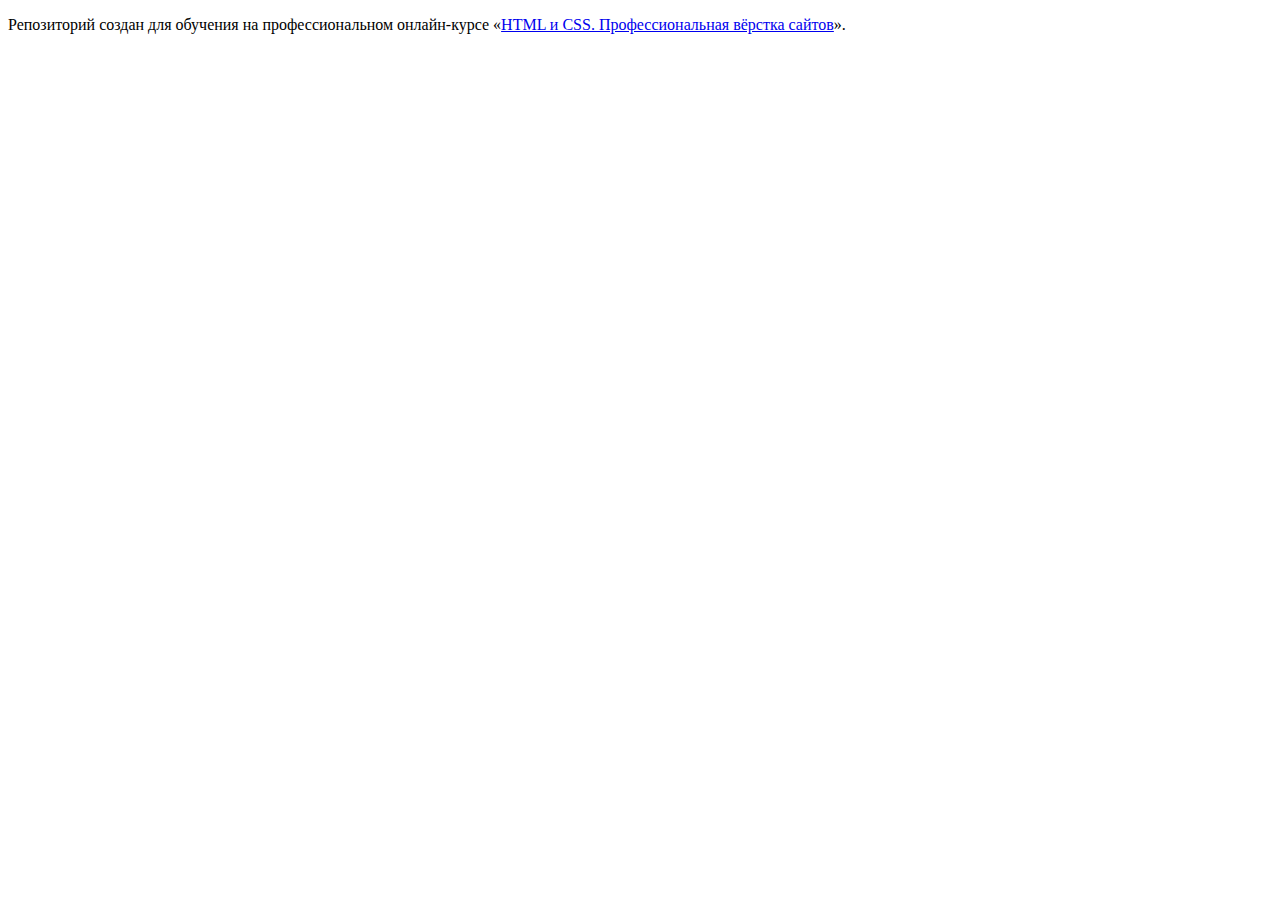
==== index.html @ 84343812 ":hatching_chick:" ====
<!DOCTYPE html>
<html lang="ru">
  <head>
    <meta charset="utf-8">
    <title>HTML Academy: Седона</title>
  </head>
  <body>

    <p>Репозиторий создан для обучения на профессиональном онлайн‑курсе «<a href="https://htmlacademy.ru/intensive/htmlcss">HTML и CSS. Профессиональная вёрстка сайтов</a>».</p>

  </body>
</html>
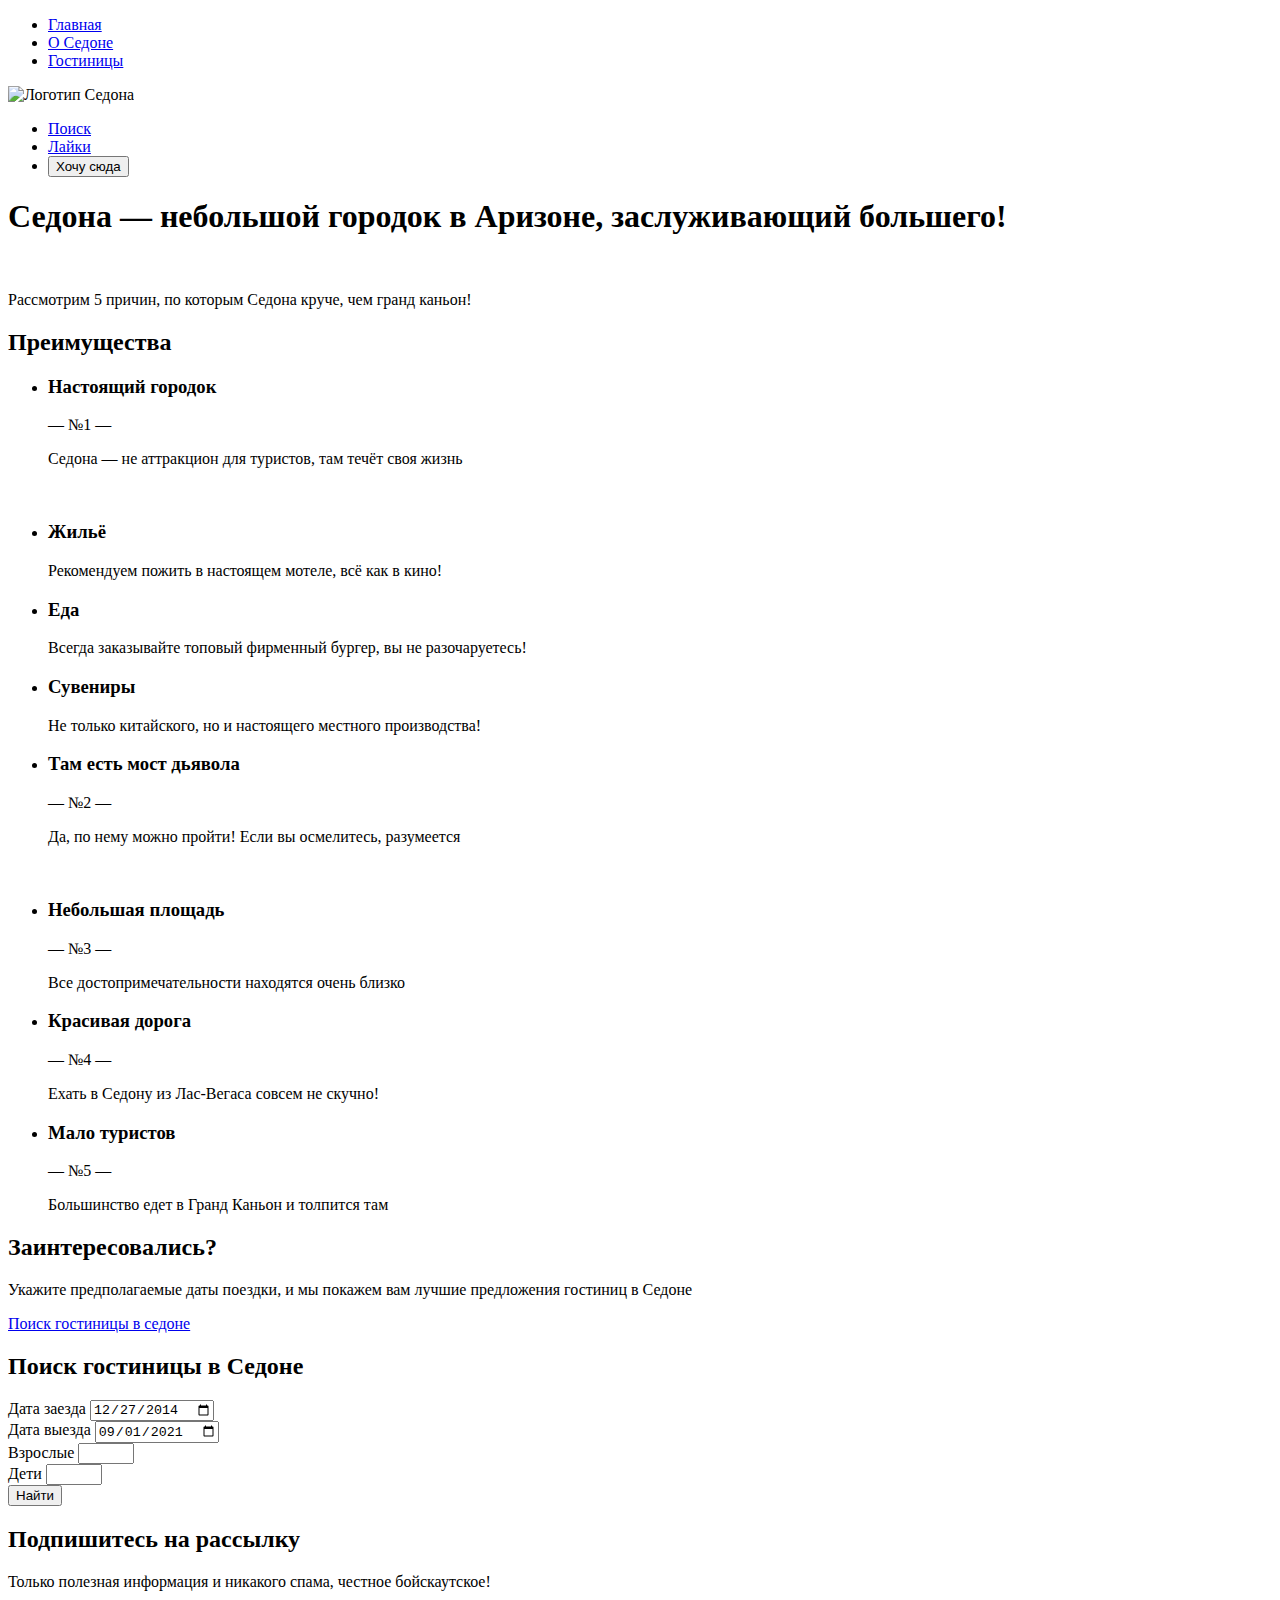
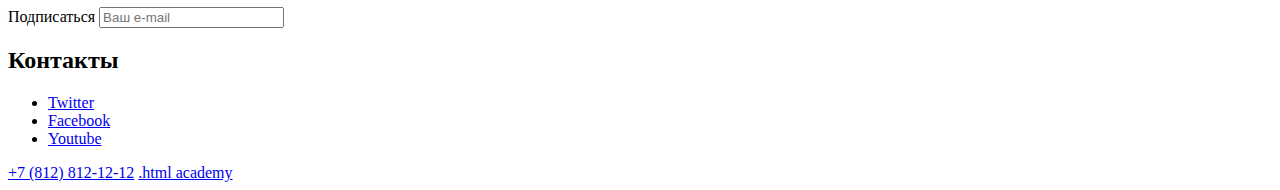
==== commit f1fcde9e: "added the first page" ====
--- a/index.html
+++ b/index.html
@@ -1,12 +1,160 @@
 <!DOCTYPE html>
 <html lang="ru">
-  <head>
-    <meta charset="utf-8">
-    <title>HTML Academy: Седона</title>
-  </head>
-  <body>
 
-    <p>Репозиторий создан для обучения на профессиональном онлайн‑курсе «<a href="https://htmlacademy.ru/intensive/htmlcss">HTML и CSS. Профессиональная вёрстка сайтов</a>».</p>
+<head>
+  <meta charset="utf-8">
+  <title>Sedona</title>
+</head>
 
-  </body>
+<body>
+  <header class="page-header">
+    <nav class="page-header navigation">
+      <ul class="navigation-list">
+        <li class="navigation-item">
+          <a class="navigation-link" href="#">Главная</a>
+        </li>
+        <li class="navigation-item">
+          <a class="navigation-link" href="about.html">О Седоне</a>
+        </li>
+        <li class="navigation-item">
+          <a class="navigation-link" href="catalog.html">Гостиницы</a>
+        </li>
+      </ul>
+      <img class="navigation-logo" src="" alt="Логотип Седона">
+      <ul class="navigation-user-list">
+        <li class="navigation-user-item">
+          <a class="navigation-user-link" href="#">
+            <span class="visually-hidden">Поиск</span>
+          </a>
+        </li>
+        <li class="navigation-user-item">
+          <a class="navigation-user-link" href="#">
+            <span class="visually-hidden">Лайки</span>
+          </a>
+        </li>
+        <li class="navigation-user-item">
+          <input type="button" value="Хочу сюда">
+        </li>
+      </ul>
+    </nav>
+  </header>
+
+  <main class="main">
+    <section class="main advantages">
+      <h1 class="advantages-title">Седона — небольшой городок в Аризоне, заслуживающий большего!</h1>
+      <img class="advantages-img" src="" alt="">
+      <p class="advantages-text">Рассмотрим 5 причин, по которым Седона круче, чем гранд каньон!</p>
+      <h2 class="visually-hidden">Преимущества</h2>
+      <ul class="advantages-list">
+        <li class="advantages-item">
+          <div class="advantages-item advantages-box">
+            <h3 class="advantages-box-title">Настоящий городок</h3>
+            <p class="advantages-box-subtext">— №1 —</p>
+            <p class="advantages-box-text">Седона — не аттракцион для туристов, там течёт своя жизнь</p>
+            <img class="advantages-box-img" src="" alt="">
+          </div>
+        </li>
+        <li class="advantages-item">
+          <h3 class="advantages-title">Жильё</h3>
+          <p class="advantages-text">Рекомендуем пожить в настоящем мотеле, всё как в кино!</p>
+        </li>
+        <li class="advantages-item">
+          <h3 class="advantages-title">Еда</h3>
+          <p class="advantages-text"> Всегда заказывайте топовый фирменный бургер, вы не разочаруетесь!</p>
+        </li>
+        <li class="advantages-item">
+          <h3 class="advantages-title">Сувениры</h3>
+          <p class="advantages-text">Не только китайского, но и настоящего местного производства!</p>
+        </li>
+        <li class="advantages-item">
+          <div class="advantages-item advantages-box">
+            <h3 class="advantages-box-title">Там есть мост дьявола</h3>
+            <p class="advantages-box-subtext">— №2 —</p>
+            <p class="advantages-box-text">Да, по нему можно пройти! Если вы осмелитесь, разумеется</p>
+            <img class="advantages-box-img" src="" alt="">
+          </div>
+        </li>
+        <li class="advantages-item">
+          <h3 class="advantages-title">Небольшая площадь</h3>
+          <p class="advantages-subtext">— №3 —</p>
+          <p class="advantages-text">Все достопримечательности находятся очень близко</p>
+        </li>
+        <li class="advantages-item">
+          <h3 class="advantages-title">Красивая дорога</h3>
+          <p class="advantages-subtext">— №4 —</p>
+          <p class="advantages-text">Ехать в Седону из Лас-Вегаса совсем не скучно!</p>
+        </li>
+        <li class="advantages-item">
+          <h3 class="advantages-title">Мало туристов</h3>
+          <p class="advantages-subtext">— №5 —</p>
+          <p class="advantages-text">Большинство едет в Гранд Каньон и толпится там</p>
+        </li>
+      </ul>
+    </section>
+    <section class="main search">
+      <h2 class="search-title">Заинтересовались?</h2>
+      <p class="search-text">Укажите предполагаемые даты поездки, и мы покажем вам лучшие предложения гостиниц в Седоне
+      </p>
+      <a class="search-link" href="catalog.html">Поиск гостиницы в седоне</a>
+
+      <form action="" method="get">
+        <h2>Поиск гостиницы в Седоне</h2>
+        <div class="half-width">
+          <label for="date">Дата заезда</label>
+          <input type="date" id="date" name="date" value="2014-12-27">
+        </div>
+        <div class="half-width">
+          <label for="date">Дата выезда</label>
+          <input type="date" name="date" value="2021-09-01">
+        </div>
+        <div class="half-width">
+          <label for="amount">Взрослые</label>
+          <input type="number" min="1" max="50" id="amount" name="amount">
+        </div>
+        <div class="half-width">
+          <label for="amount">Дети</label>
+          <input type="number" min="1" max="50" id="amount" name="amount">
+        </div>
+        <div class="buttons">
+          <input type="submit" value="Найти">
+        </div>
+
+      </form>
+
+    </section>
+  </main>
+
+  <footer class="main footer">
+    <h2 class="footer-title">Подпишитесь на рассылку</h2>
+    <p class="footer-text">Только полезная информация и никакого спама, честное бойскаутское!</p>
+    <div class="footer email">
+      <label for="email">Подписаться</label>
+      <input type="email" name="email" placeholder="Ваш e-mail">
+    </div>
+    <section class="footer-contacts">
+      <h2 class="visually-hidden">Контакты</h2>
+      <ul class="footer-contacts-list">
+        <li class="footer-contacts-item">
+          <a class="button" href="https://twitter.com/htmlacademy_ru">
+            <span class="visually-hidden">Twitter</span>
+          </a>
+        </li>
+        <li class="footer-contacts-item">
+          <a class="button" href="https://www.facebook.com/htmlacademy">
+            <span class="visually-hidden">Facebook</span>
+          </a>
+        </li>
+        <li class="footer-contacts-item">
+          <a class="button" href="https://www.youtube.com/c/HTMLAcademyRUS">
+            <span class="visually-hidden">Youtube</span>
+          </a>
+        </li>
+      </ul>
+      <a class="contacts-phone" href="tel:78128121212">+7 (812) 812-12-12</a>
+      <a class="htmlacademy-link" href="https://htmlacademy.ru/">.html academy</a>
+    </section>
+  </footer>
+
+</body>
+
 </html>
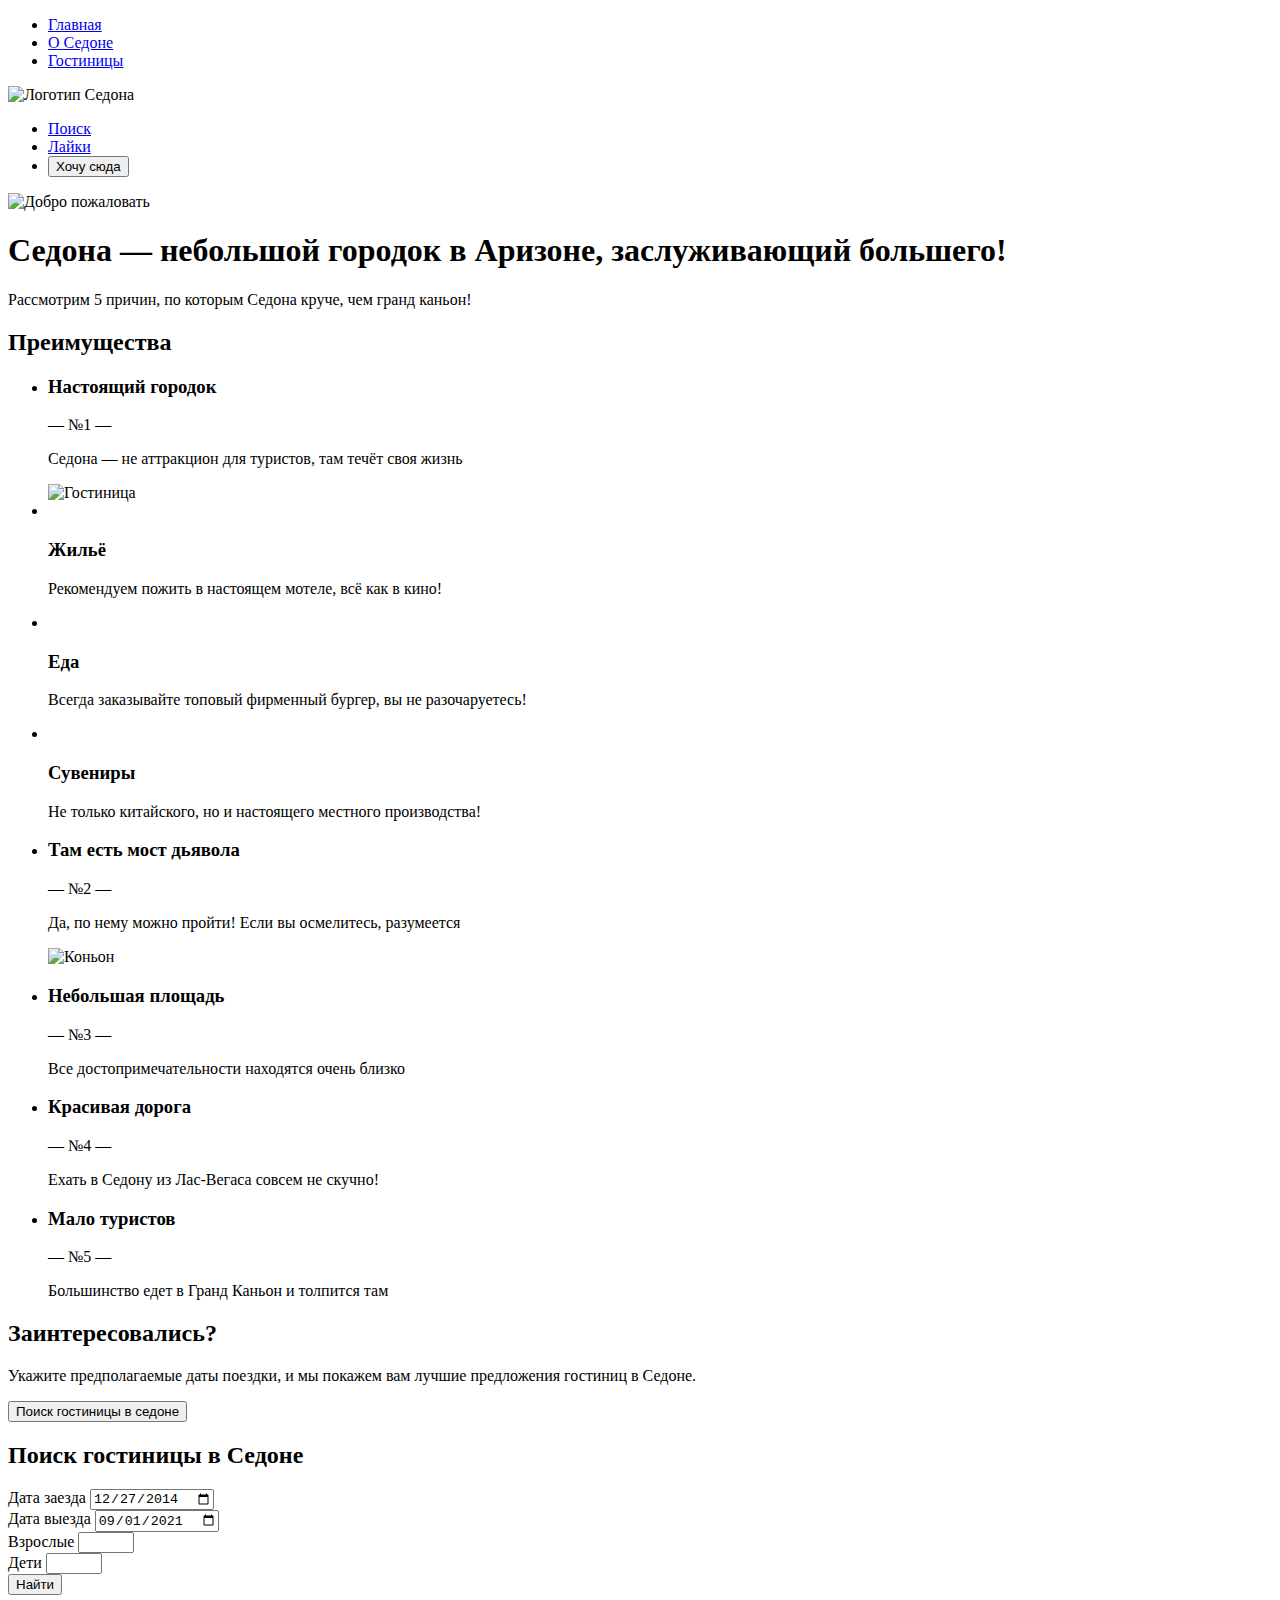
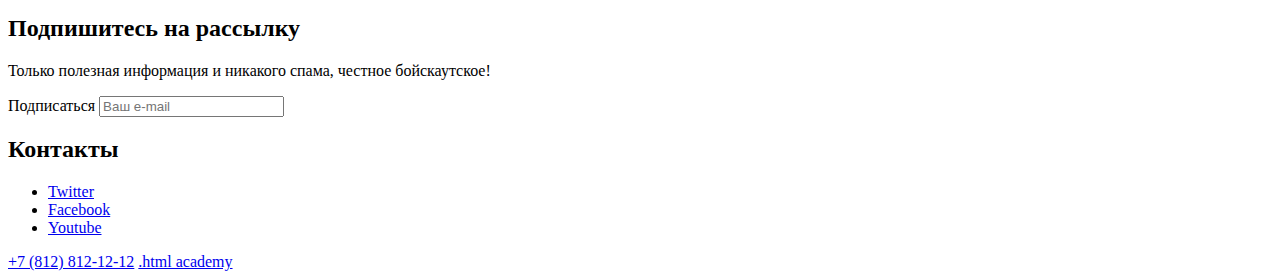
==== commit 71eff91b: "Выполнил разметку 1 страницы" ====
--- a/index.html
+++ b/index.html
@@ -3,148 +3,155 @@
 
 <head>
   <meta charset="utf-8">
-  <title>Sedona</title>
+  <title>Седона</title>
 </head>
 
-<body>
-  <header class="page-header">
-    <nav class="page-header navigation">
-      <ul class="navigation-list">
-        <li class="navigation-item">
-          <a class="navigation-link" href="#">Главная</a>
+<body class="page">
+
+  <header class="header">
+
+    <nav class="header navigation">
+      <ul class="navigation__list">
+        <li class="navigation__item">
+          <a class="navigation__link" href="current">Главная</a>
         </li>
-        <li class="navigation-item">
-          <a class="navigation-link" href="about.html">О Седоне</a>
+        <li class="navigation__item">
+          <a class="navigation__link" href="about.html">О Седоне</a>
         </li>
-        <li class="navigation-item">
-          <a class="navigation-link" href="catalog.html">Гостиницы</a>
+        <li class="navigation__item">
+          <a class="navigation__link" href="catalog.html">Гостиницы</a>
         </li>
       </ul>
-      <img class="navigation-logo" src="" alt="Логотип Седона">
-      <ul class="navigation-user-list">
-        <li class="navigation-user-item">
-          <a class="navigation-user-link" href="#">
+      <img class="navigation__logo" src="" alt="Логотип Седона">
+      <ul class="navigation__list navigation-user">
+        <li class="navigation-user__item">
+          <a class="navigation-user__link" href="#">
             <span class="visually-hidden">Поиск</span>
           </a>
         </li>
-        <li class="navigation-user-item">
-          <a class="navigation-user-link" href="#">
+        <li class="navigation navigation-user__item">
+          <a class="navigation-user__link" href="#">
             <span class="visually-hidden">Лайки</span>
           </a>
         </li>
-        <li class="navigation-user-item">
-          <input type="button" value="Хочу сюда">
+        <li class="navigation-user__item">
+          <button class="btn">Хочу сюда</button>
         </li>
       </ul>
     </nav>
   </header>
 
-  <main class="main">
-    <section class="main advantages">
-      <h1 class="advantages-title">Седона — небольшой городок в Аризоне, заслуживающий большего!</h1>
-      <img class="advantages-img" src="" alt="">
-      <p class="advantages-text">Рассмотрим 5 причин, по которым Седона круче, чем гранд каньон!</p>
+  <main class="page-content">
+
+    <section class="greeting">
+      <img class="greeting__img" src="" alt="Добро пожаловать">
+      <h1 class="greeting__title">Седона — небольшой городок в Аризоне, заслуживающий большего!</h1>
+      <p class="greeting__text">Рассмотрим 5 причин, по которым Седона круче, чем гранд каньон!</p>
+    </section>
+    <section class="advantages">
       <h2 class="visually-hidden">Преимущества</h2>
-      <ul class="advantages-list">
-        <li class="advantages-item">
-          <div class="advantages-item advantages-box">
-            <h3 class="advantages-box-title">Настоящий городок</h3>
-            <p class="advantages-box-subtext">— №1 —</p>
-            <p class="advantages-box-text">Седона — не аттракцион для туристов, там течёт своя жизнь</p>
-            <img class="advantages-box-img" src="" alt="">
+      <ul class="advantages__list">
+        <li class="advantages__item">
+          <div class="advantages__item advantages-box">
+            <h3 class="advantages-box__title">Настоящий городок</h3>
+            <p class="advantages-box__subtext">— №1 —</p>
+            <p class="advantages-box__text">Седона — не аттракцион для туристов, там течёт своя жизнь</p>
+            <img class="advantages-box__img" src="" alt="Гостиница">
+          </div>
+        </li>
+        <li class="advantages__item">
+          <img src="" alt="">
+          <h3 class="advantages__title">Жильё</h3>
+          <p class="advantages__text">Рекомендуем пожить в настоящем мотеле, всё как в кино!</p>
+        </li>
+        <li class="advantages__item">
+          <img src="" alt="">
+          <h3 class="advantages__title">Еда</h3>
+          <p class="advantages__text"> Всегда заказывайте топовый фирменный бургер, вы не разочаруетесь!</p>
+        </li>
+        <li class="advantages__item">
+          <img src="" alt="">
+          <h3 class="advantages__title">Сувениры</h3>
+          <p class="advantages__text">Не только китайского, но и настоящего местного производства!</p>
+        </li>
+        <li class="advantages__item">
+          <div class="advantages__item advantages-box">
+            <h3 class="advantages-box__title">Там есть мост дьявола</h3>
+            <p class="advantages-box__subtext">— №2 —</p>
+            <p class="advantages-box__text">Да, по нему можно пройти! Если вы осмелитесь, разумеется</p>
+            <img class="advantages-box__img" src="" alt="Коньон">
           </div>
         </li>
         <li class="advantages-item">
-          <h3 class="advantages-title">Жильё</h3>
-          <p class="advantages-text">Рекомендуем пожить в настоящем мотеле, всё как в кино!</p>
+          <h3 class="advantages__title">Небольшая площадь</h3>
+          <p class="advantages__subtext">— №3 —</p>
+          <p class="advantages__text">Все достопримечательности находятся очень близко</p>
         </li>
-        <li class="advantages-item">
-          <h3 class="advantages-title">Еда</h3>
-          <p class="advantages-text"> Всегда заказывайте топовый фирменный бургер, вы не разочаруетесь!</p>
+        <li class="advantages__item">
+          <h3 class="advantages__title">Красивая дорога</h3>
+          <p class="advantages__subtext">— №4 —</p>
+          <p class="advantages__text">Ехать в Седону из Лас-Вегаса совсем не скучно!</p>
         </li>
-        <li class="advantages-item">
-          <h3 class="advantages-title">Сувениры</h3>
-          <p class="advantages-text">Не только китайского, но и настоящего местного производства!</p>
-        </li>
-        <li class="advantages-item">
-          <div class="advantages-item advantages-box">
-            <h3 class="advantages-box-title">Там есть мост дьявола</h3>
-            <p class="advantages-box-subtext">— №2 —</p>
-            <p class="advantages-box-text">Да, по нему можно пройти! Если вы осмелитесь, разумеется</p>
-            <img class="advantages-box-img" src="" alt="">
-          </div>
-        </li>
-        <li class="advantages-item">
-          <h3 class="advantages-title">Небольшая площадь</h3>
-          <p class="advantages-subtext">— №3 —</p>
-          <p class="advantages-text">Все достопримечательности находятся очень близко</p>
-        </li>
-        <li class="advantages-item">
-          <h3 class="advantages-title">Красивая дорога</h3>
-          <p class="advantages-subtext">— №4 —</p>
-          <p class="advantages-text">Ехать в Седону из Лас-Вегаса совсем не скучно!</p>
-        </li>
-        <li class="advantages-item">
-          <h3 class="advantages-title">Мало туристов</h3>
-          <p class="advantages-subtext">— №5 —</p>
-          <p class="advantages-text">Большинство едет в Гранд Каньон и толпится там</p>
+        <li class="advantages__item">
+          <h3 class="advantages__title">Мало туристов</h3>
+          <p class="advantages__subtext">— №5 —</p>
+          <p class="advantages__text">Большинство едет в Гранд Каньон и толпится там</p>
         </li>
       </ul>
     </section>
-    <section class="main search">
-      <h2 class="search-title">Заинтересовались?</h2>
-      <p class="search-text">Укажите предполагаемые даты поездки, и мы покажем вам лучшие предложения гостиниц в Седоне
-      </p>
-      <a class="search-link" href="catalog.html">Поиск гостиницы в седоне</a>
-
+    <section class="search">
+      <h2 class="search__title">Заинтересовались?</h2>
+      <p class="search__text">Укажите предполагаемые даты поездки, и мы покажем вам лучшие предложения гостиниц в Седоне.</p>
+      <button class="btn">Поиск гостиницы в седоне</button>
       <form action="" method="get">
-        <h2>Поиск гостиницы в Седоне</h2>
-        <div class="half-width">
+        <h2 class="arrival__title">Поиск гостиницы в Седоне</h2>
+        <div class="arrival__date">
           <label for="date">Дата заезда</label>
           <input type="date" id="date" name="date" value="2014-12-27">
         </div>
-        <div class="half-width">
+        <div class="departure__date">
           <label for="date">Дата выезда</label>
           <input type="date" name="date" value="2021-09-01">
         </div>
-        <div class="half-width">
+        <div class="adults">
           <label for="amount">Взрослые</label>
-          <input type="number" min="1" max="50" id="amount" name="amount">
+          <input type="number" min="1" max="10" id="amount" name="amount">
         </div>
-        <div class="half-width">
+        <div class="children">
           <label for="amount">Дети</label>
-          <input type="number" min="1" max="50" id="amount" name="amount">
+          <input type="number" min="1" max="10" id="amount" name="amount">
         </div>
-        <div class="buttons">
-          <input type="submit" value="Найти">
-        </div>
-
+        <button class="btn">Найти</button>
       </form>
-
     </section>
   </main>
 
-  <footer class="main footer">
-    <h2 class="footer-title">Подпишитесь на рассылку</h2>
-    <p class="footer-text">Только полезная информация и никакого спама, честное бойскаутское!</p>
-    <div class="footer email">
-      <label for="email">Подписаться</label>
-      <input type="email" name="email" placeholder="Ваш e-mail">
-    </div>
+  <footer class="footer">
+
+    <section class="footer__mailing">
+      <h2 class="footer__title">Подпишитесь на рассылку</h2>
+      <p class="footer__text">Только полезная информация и никакого спама, честное бойскаутское!</p>
+      <div class="footer__email">
+        <form action="">
+          <label for="email">Подписаться</label>
+          <input type="email" name="email" placeholder="Ваш e-mail">
+        </form>
+      </div>
+    </section>
     <section class="footer-contacts">
       <h2 class="visually-hidden">Контакты</h2>
-      <ul class="footer-contacts-list">
-        <li class="footer-contacts-item">
+      <ul class="footer-contacts__list">
+        <li class="footer-contacts__item">
           <a class="button" href="https://twitter.com/htmlacademy_ru">
             <span class="visually-hidden">Twitter</span>
           </a>
         </li>
-        <li class="footer-contacts-item">
+        <li class="footer-contacts__item">
           <a class="button" href="https://www.facebook.com/htmlacademy">
             <span class="visually-hidden">Facebook</span>
           </a>
         </li>
-        <li class="footer-contacts-item">
+        <li class="footer-contacts__item">
           <a class="button" href="https://www.youtube.com/c/HTMLAcademyRUS">
             <span class="visually-hidden">Youtube</span>
           </a>
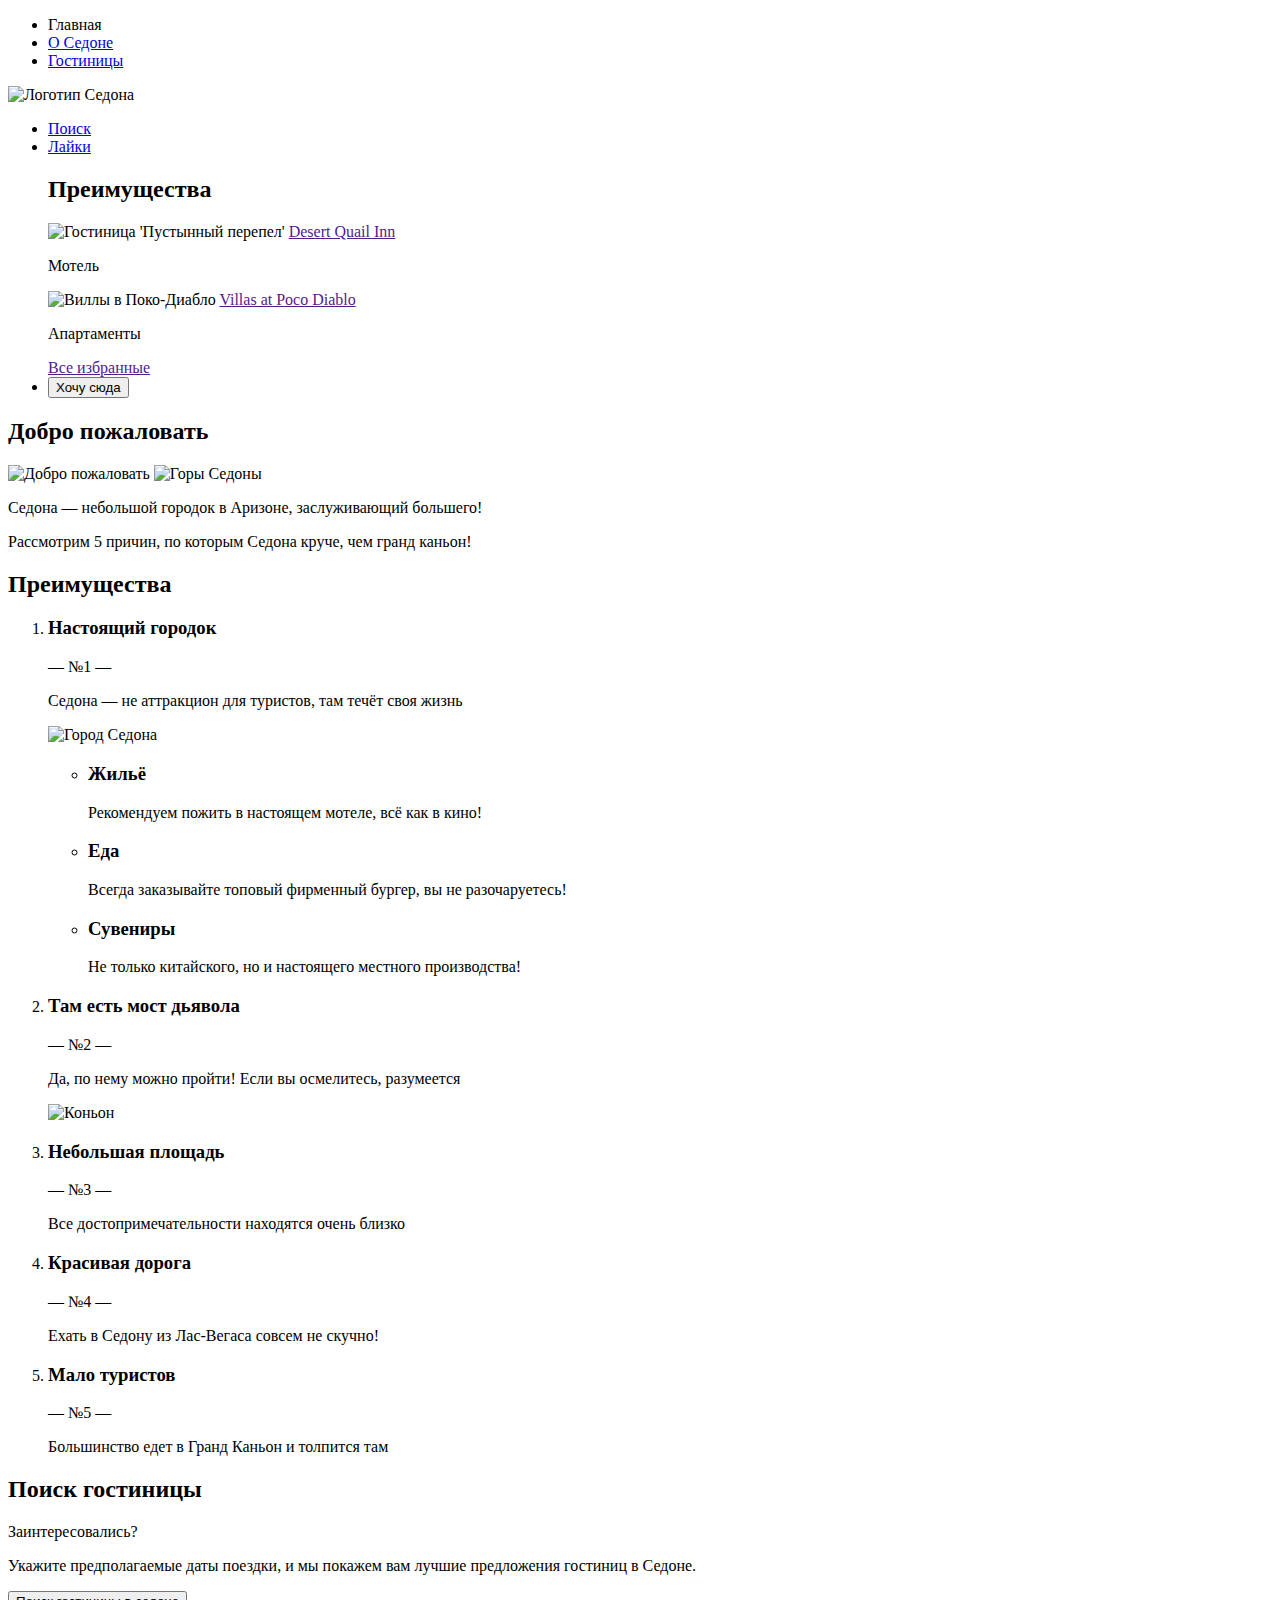
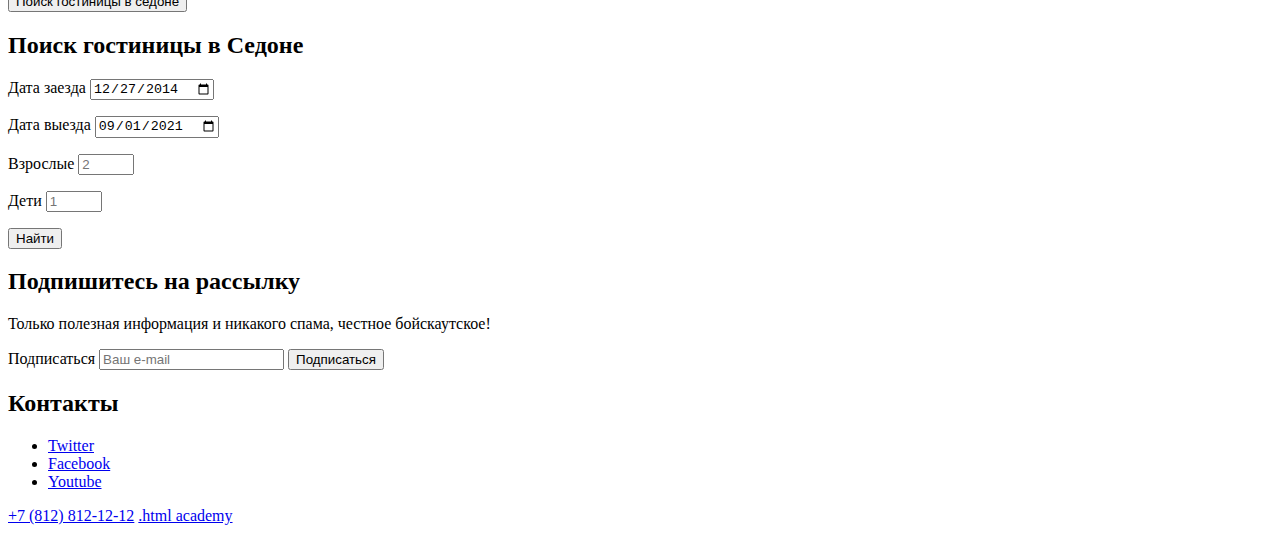
==== commit 8637356f: "исправил 1 страницу" ====
--- a/index.html
+++ b/index.html
@@ -8,12 +8,12 @@
 
 <body class="page">
 
-  <header class="header">
-
-    <nav class="header navigation">
-      <ul class="navigation__list">
+  <header class="page-header">
+
+    <nav class="page-header__navigation navigation">
+      <ul class=" navigation__list">
         <li class="navigation__item">
-          <a class="navigation__link" href="current">Главная</a>
+          <a class="navigation__link current">Главная</a>
         </li>
         <li class="navigation__item">
           <a class="navigation__link" href="about.html">О Седоне</a>
@@ -22,20 +22,36 @@
           <a class="navigation__link" href="catalog.html">Гостиницы</a>
         </li>
       </ul>
-      <img class="navigation__logo" src="" alt="Логотип Седона">
-      <ul class="navigation__list navigation-user">
+      <div>
+        <img class="navigation__logo" src="" alt="Логотип Седона" width="" height="">
+      </div>
+      <ul class="navigation-user">
         <li class="navigation-user__item">
           <a class="navigation-user__link" href="#">
             <span class="visually-hidden">Поиск</span>
           </a>
         </li>
-        <li class="navigation navigation-user__item">
+        <li class="navigation-user__item">
           <a class="navigation-user__link" href="#">
             <span class="visually-hidden">Лайки</span>
           </a>
+          <section class="navigation__favorites favorites">
+            <h2 class="visually-hidden">Преимущества</h2>
+            <div class="favorites__box">
+              <img class="favorites__img" src="" alt="Гостиница 'Пустынный перепел'" width="" height="">
+              <a class="favorites__link" href="">Desert Quail Inn</a>
+              <p class="favorites__text">Мотель</p>
+            </div>
+            <div class="favorites__box">
+              <img class="favorites__img" src="" alt="Виллы в Поко-Диабло" width="" height="">
+              <a class="favorites__link" href="">Villas at Poco Diablo</a>
+              <p class="favorites__text">Апартаменты</p>
+            </div>
+            <a class="favorites__link" href="">Все избранные</a>
+          </section>
         </li>
         <li class="navigation-user__item">
-          <button class="btn">Хочу сюда</button>
+          <button class="button" type="button">Хочу сюда</button>
         </li>
       </ul>
     </nav>
@@ -43,116 +59,137 @@
 
   <main class="page-content">
 
-    <section class="greeting">
-      <img class="greeting__img" src="" alt="Добро пожаловать">
-      <h1 class="greeting__title">Седона — небольшой городок в Аризоне, заслуживающий большего!</h1>
-      <p class="greeting__text">Рассмотрим 5 причин, по которым Седона круче, чем гранд каньон!</p>
+    <section class="promo">
+      <h2 class="visually-hidden">Добро пожаловать</h2>
+      <img class="promo__img" src="" alt="Добро пожаловать" width="" height="">
+      <img class="promo__img promo__img--bg" src="" alt="Горы Седоны" width="" height="">
+      <div class="promo__box">
+        <p class="promo__text">Седона — небольшой городок в Аризоне, заслуживающий большего!</p>
+        <p class="promo__subtext">Рассмотрим 5 причин, по которым Седона круче, чем гранд каньон!</p>
+      </div>
     </section>
     <section class="advantages">
       <h2 class="visually-hidden">Преимущества</h2>
-      <ul class="advantages__list">
-        <li class="advantages__item">
-          <div class="advantages__item advantages-box">
-            <h3 class="advantages-box__title">Настоящий городок</h3>
-            <p class="advantages-box__subtext">— №1 —</p>
-            <p class="advantages-box__text">Седона — не аттракцион для туристов, там течёт своя жизнь</p>
-            <img class="advantages-box__img" src="" alt="Гостиница">
+      <ol class="advantages__list">
+        <li class="advantages__item">
+          <div class="info-wrap">
+            <div class="info">
+              <h3 class="info__title">Настоящий городок</h3>
+              <span class="info__subtext">— №1 —</span>
+              <p class="info__text">Седона — не аттракцион для туристов, там течёт своя жизнь</p>
+            </div>
+            <div class="wrap">
+              <img class="wrap__img" src="" alt="Город Седона" width="" height="">
+            </div>
           </div>
-        </li>
-        <li class="advantages__item">
-          <img src="" alt="">
-          <h3 class="advantages__title">Жильё</h3>
-          <p class="advantages__text">Рекомендуем пожить в настоящем мотеле, всё как в кино!</p>
-        </li>
-        <li class="advantages__item">
-          <img src="" alt="">
-          <h3 class="advantages__title">Еда</h3>
-          <p class="advantages__text"> Всегда заказывайте топовый фирменный бургер, вы не разочаруетесь!</p>
-        </li>
-        <li class="advantages__item">
-          <img src="" alt="">
-          <h3 class="advantages__title">Сувениры</h3>
-          <p class="advantages__text">Не только китайского, но и настоящего местного производства!</p>
-        </li>
-        <li class="advantages__item">
-          <div class="advantages__item advantages-box">
-            <h3 class="advantages-box__title">Там есть мост дьявола</h3>
-            <p class="advantages-box__subtext">— №2 —</p>
-            <p class="advantages-box__text">Да, по нему можно пройти! Если вы осмелитесь, разумеется</p>
-            <img class="advantages-box__img" src="" alt="Коньон">
+          <div class="features">
+            <ul class="features__list">
+              <li class="features__item">
+                <span class="features__icon features__icon--house"></span>
+                <h3 class="advantages__title">Жильё</h3>
+                <p class="advantages__text">Рекомендуем пожить в настоящем мотеле, всё как в кино!</p>
+              </li>
+              <li class="features__item">
+                <span class="features__icon features__icon--eat"></span>
+                <h3 class="advantages__title">Еда</h3>
+                <p class="advantages__text"> Всегда заказывайте топовый фирменный бургер, вы не разочаруетесь!</p>
+              </li>
+              <li class="features__item">
+                <span class="features__icon features__icon--gift"></span>
+                <h3 class="advantages__title">Сувениры</h3>
+                <p class="advantages__text">Не только китайского, но и настоящего местного производства!</p>
+              </li>
+            </ul>
+        </li>
+        </div>
+        <li class="advantages__item">
+          <div class="info-wrap">
+            <div class="info">
+              <h3 class="info__title">Там есть мост дьявола</h3>
+              <span class="info___subtext">— №2 —</span>
+              <p class="info___text">Да, по нему можно пройти! Если вы осмелитесь, разумеется</p>
+            </div>
+            <div class="wrap">
+              <img class="wrap___img" src="" alt="Коньон" width="" height="">
+            </div>
           </div>
         </li>
-        <li class="advantages-item">
+        <li class="advantages__item">
           <h3 class="advantages__title">Небольшая площадь</h3>
-          <p class="advantages__subtext">— №3 —</p>
+          <span class="advantages__subtext">— №3 —</span>
           <p class="advantages__text">Все достопримечательности находятся очень близко</p>
         </li>
         <li class="advantages__item">
           <h3 class="advantages__title">Красивая дорога</h3>
-          <p class="advantages__subtext">— №4 —</p>
+          <span class="advantages__subtext">— №4 —</span>
           <p class="advantages__text">Ехать в Седону из Лас-Вегаса совсем не скучно!</p>
         </li>
         <li class="advantages__item">
           <h3 class="advantages__title">Мало туристов</h3>
-          <p class="advantages__subtext">— №5 —</p>
+          <span class="advantages__subtext">— №5 —</span>
           <p class="advantages__text">Большинство едет в Гранд Каньон и толпится там</p>
         </li>
-      </ul>
-    </section>
-    <section class="search">
-      <h2 class="search__title">Заинтересовались?</h2>
-      <p class="search__text">Укажите предполагаемые даты поездки, и мы покажем вам лучшие предложения гостиниц в Седоне.</p>
-      <button class="btn">Поиск гостиницы в седоне</button>
-      <form action="" method="get">
-        <h2 class="arrival__title">Поиск гостиницы в Седоне</h2>
-        <div class="arrival__date">
-          <label for="date">Дата заезда</label>
-          <input type="date" id="date" name="date" value="2014-12-27">
-        </div>
-        <div class="departure__date">
-          <label for="date">Дата выезда</label>
-          <input type="date" name="date" value="2021-09-01">
-        </div>
-        <div class="adults">
-          <label for="amount">Взрослые</label>
-          <input type="number" min="1" max="10" id="amount" name="amount">
-        </div>
-        <div class="children">
-          <label for="amount">Дети</label>
-          <input type="number" min="1" max="10" id="amount" name="amount">
-        </div>
-        <button class="btn">Найти</button>
+      </ol>
+    </section>
+
+    <section class="hotel-search">
+      <h2 class="hotel-search__title">Поиск гостиницы</h2>
+      <p class="hotel-search__text">Заинтересовались?</p>
+      <p class="hotel-search__subtext">Укажите предполагаемые даты поездки, и мы покажем вам лучшие предложения гостиниц
+        в
+        Седоне.</p>
+      <button type="button" class="button">Поиск гостиницы в седоне</button>
+      <section class="form-pop-up">
+        <form class="form-pop-up__arrival arrival" action="https://echo.htmlacademy.ru/" method="get">
+          <h2 class="arrival__title">Поиск гостиницы в Седоне</h2>
+          <p class="arrival__date">
+            <label for="arrival__date">Дата заезда</label>
+            <input type="date" id="arrival__date" name="arrival__date" value="2014-12-27">
+          </p>
+          <p class="departure__date">
+            <label for="departure__date">Дата выезда</label>
+            <input type="date" id="departure__date" name="departure__date" value="2021-09-01">
+          </p>
+          <p class="adults">
+            <label for="adults__amount">Взрослые</label>
+            <input type="number" min="1" max="10" id="adults__amount" name="amount" placeholder="2">
+          </p>
+          <p class="children">
+            <label for="children__amount">Дети</label>
+            <input type="number" min="1" max="10" id="children__amount" name="amount" placeholder="1">
+          </p>
+          <button type="submit" class="button">Найти</button>
+        </form>
+      </section>
+    </section>
+  </main>
+
+  <footer class="page-footer">
+
+    <section class="page-footer__subscription subscription">
+      <h2 class="subscription__title">Подпишитесь на рассылку</h2>
+      <p class="subscription__text">Только полезная информация и никакого спама, честное бойскаутское!</p>
+      <form class="subscription__form" action="https://echo.htmlacademy.ru/" method="post">
+        <label for="email">Подписаться</label>
+        <input type="email" name="email" id="email" placeholder="Ваш e-mail">
+        <button type="submit" class="button">Подписаться</button>
       </form>
     </section>
-  </main>
-
-  <footer class="footer">
-
-    <section class="footer__mailing">
-      <h2 class="footer__title">Подпишитесь на рассылку</h2>
-      <p class="footer__text">Только полезная информация и никакого спама, честное бойскаутское!</p>
-      <div class="footer__email">
-        <form action="">
-          <label for="email">Подписаться</label>
-          <input type="email" name="email" placeholder="Ваш e-mail">
-        </form>
-      </div>
-    </section>
-    <section class="footer-contacts">
+    <section class="page-footer__social social">
       <h2 class="visually-hidden">Контакты</h2>
-      <ul class="footer-contacts__list">
-        <li class="footer-contacts__item">
-          <a class="button" href="https://twitter.com/htmlacademy_ru">
+      <ul class="social__list">
+        <li class="social__item">
+          <a class="social__link social__link--tw" href="https://twitter.com/htmlacademy_ru">
             <span class="visually-hidden">Twitter</span>
           </a>
         </li>
-        <li class="footer-contacts__item">
-          <a class="button" href="https://www.facebook.com/htmlacademy">
+        <li class="social__item">
+          <a class="social__link social__link--fa" href="https://www.facebook.com/htmlacademy">
             <span class="visually-hidden">Facebook</span>
           </a>
         </li>
-        <li class="footer-contacts__item">
-          <a class="button" href="https://www.youtube.com/c/HTMLAcademyRUS">
+        <li class="social__item">
+          <a class="social__link social__link--yo" href="https://www.youtube.com/c/HTMLAcademyRUS">
             <span class="visually-hidden">Youtube</span>
           </a>
         </li>
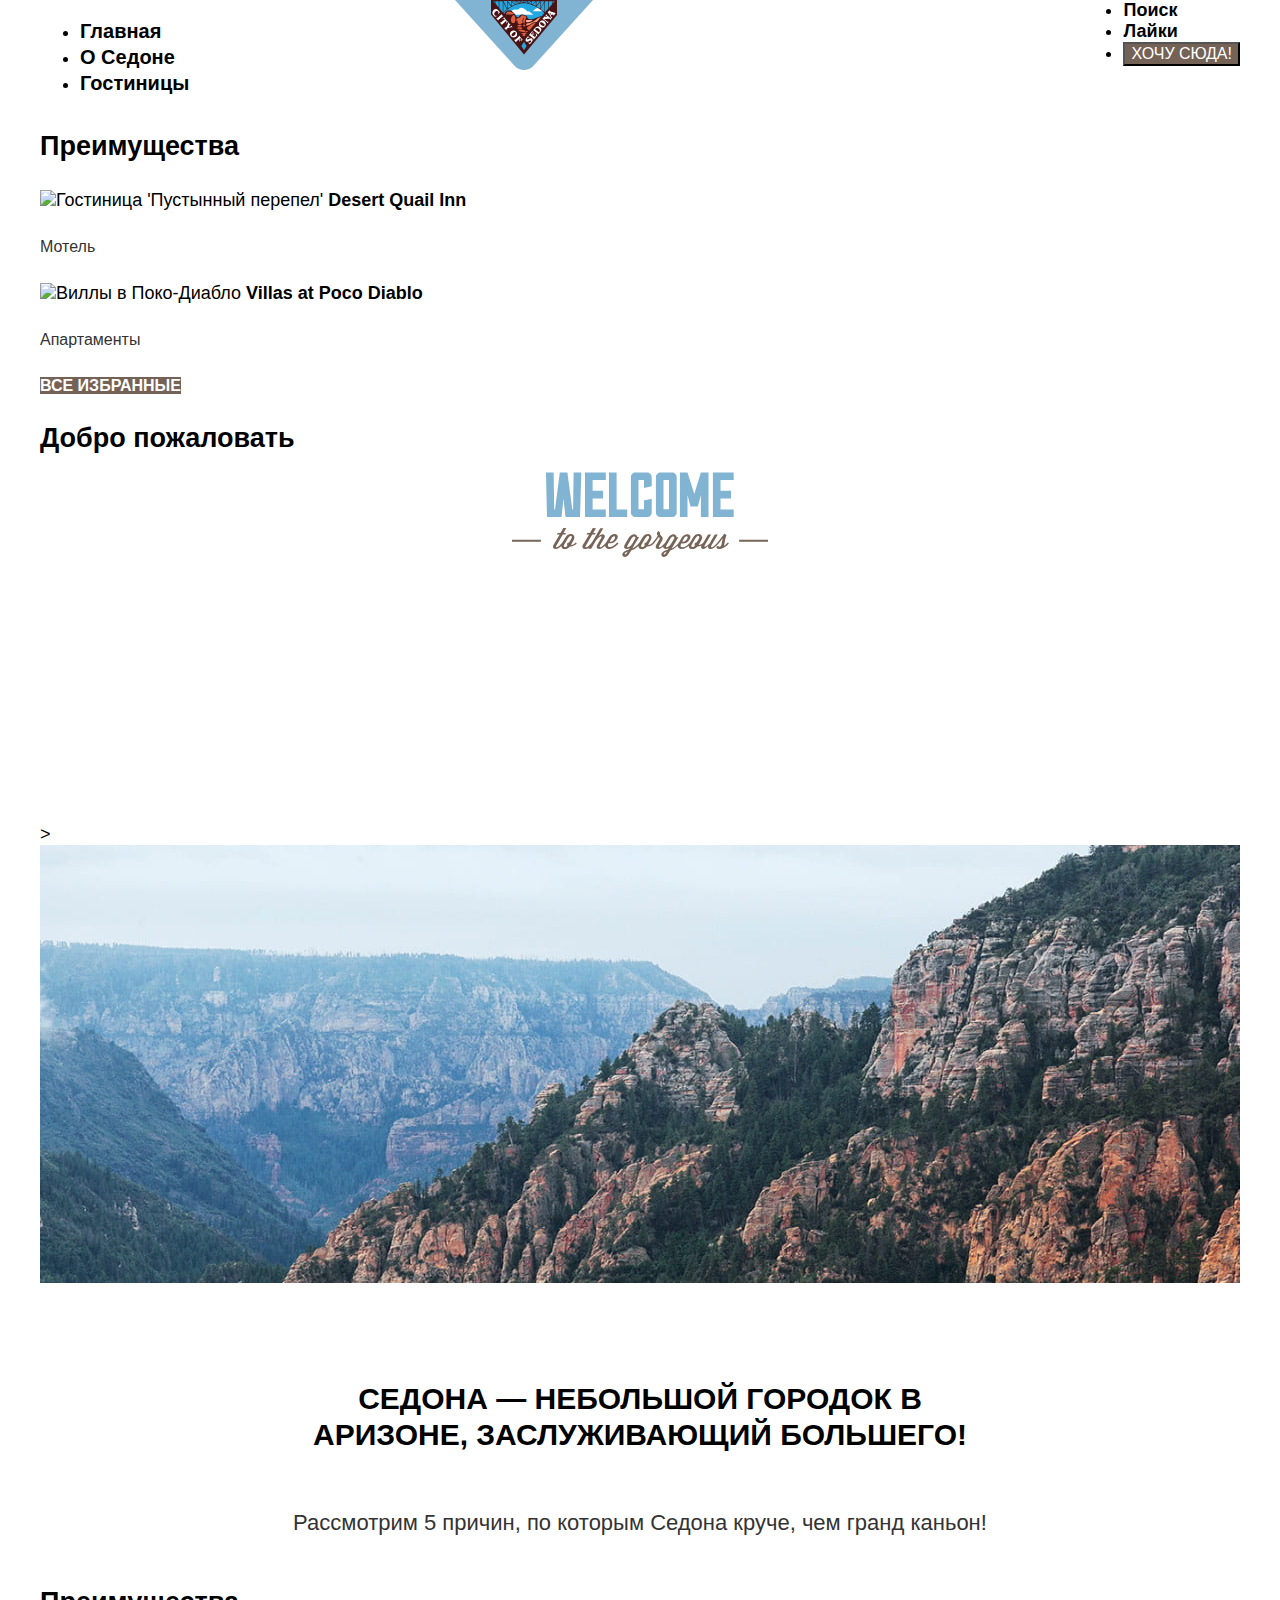
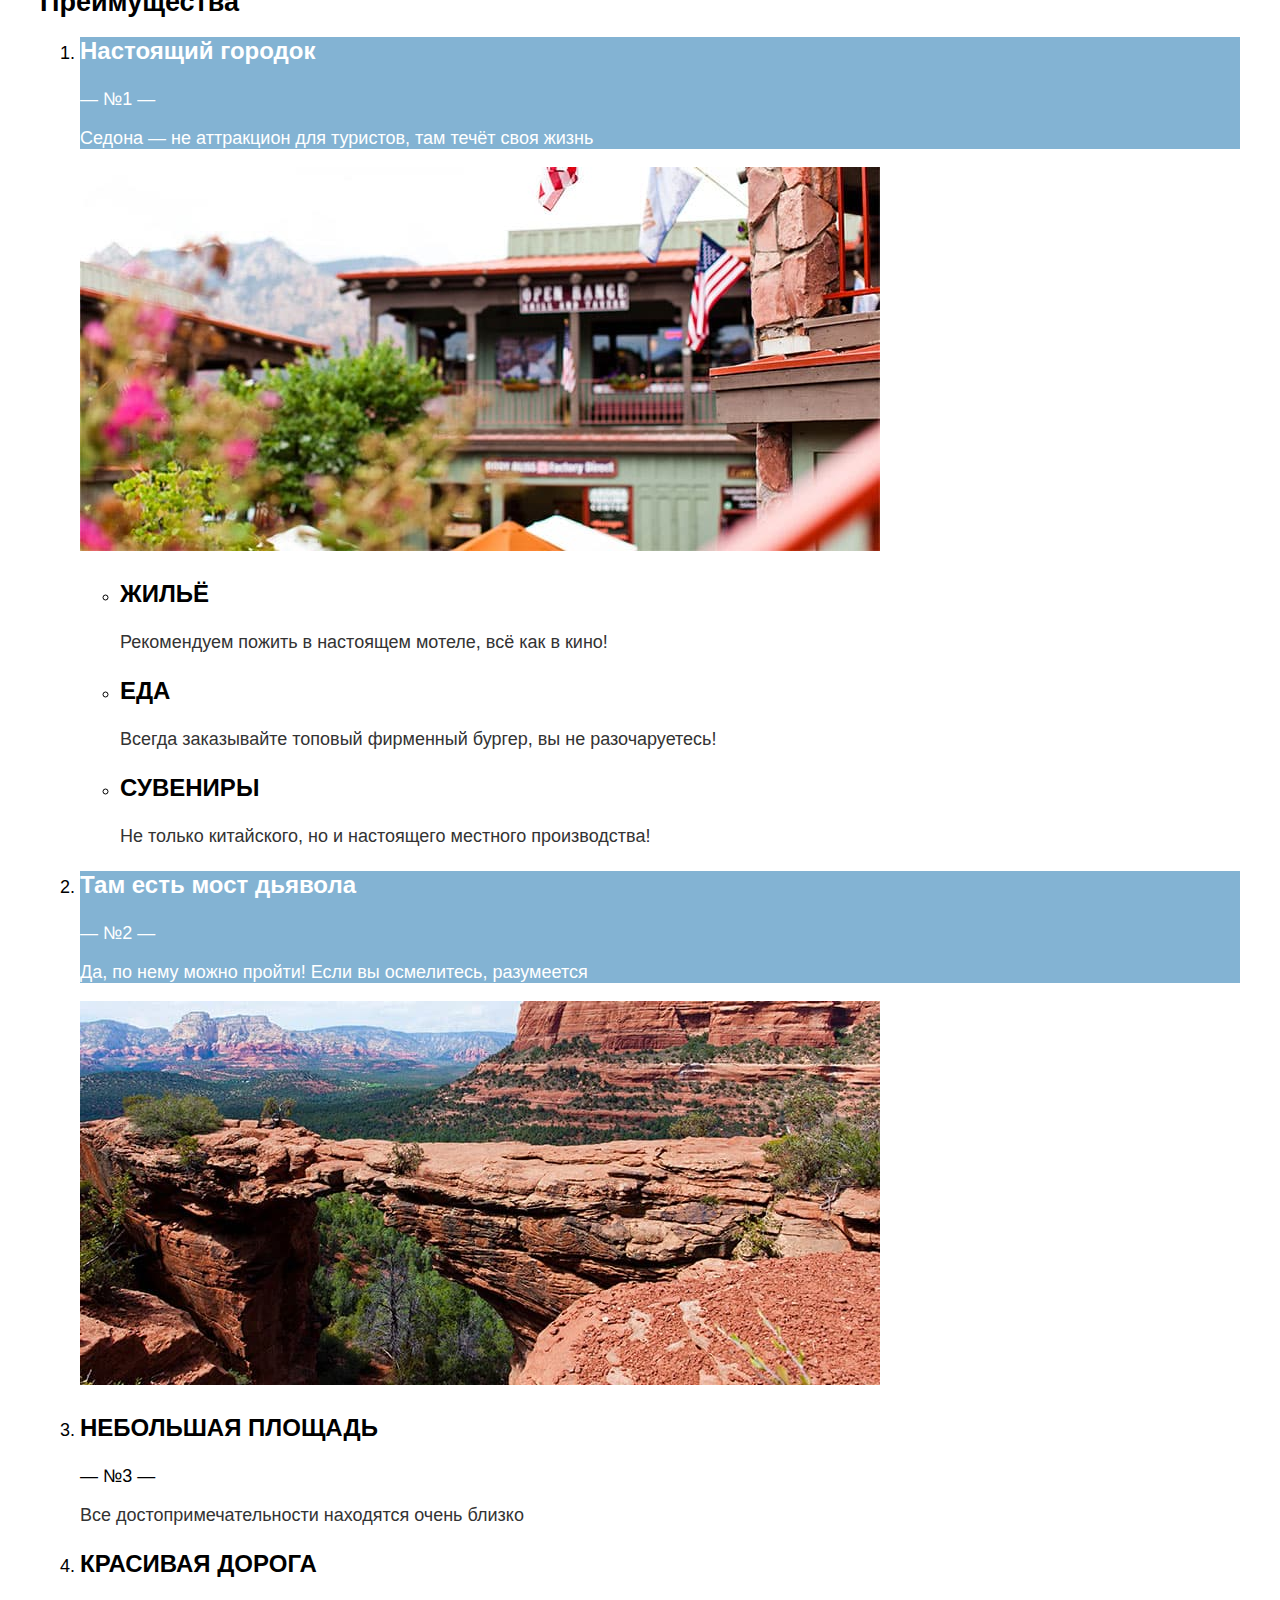
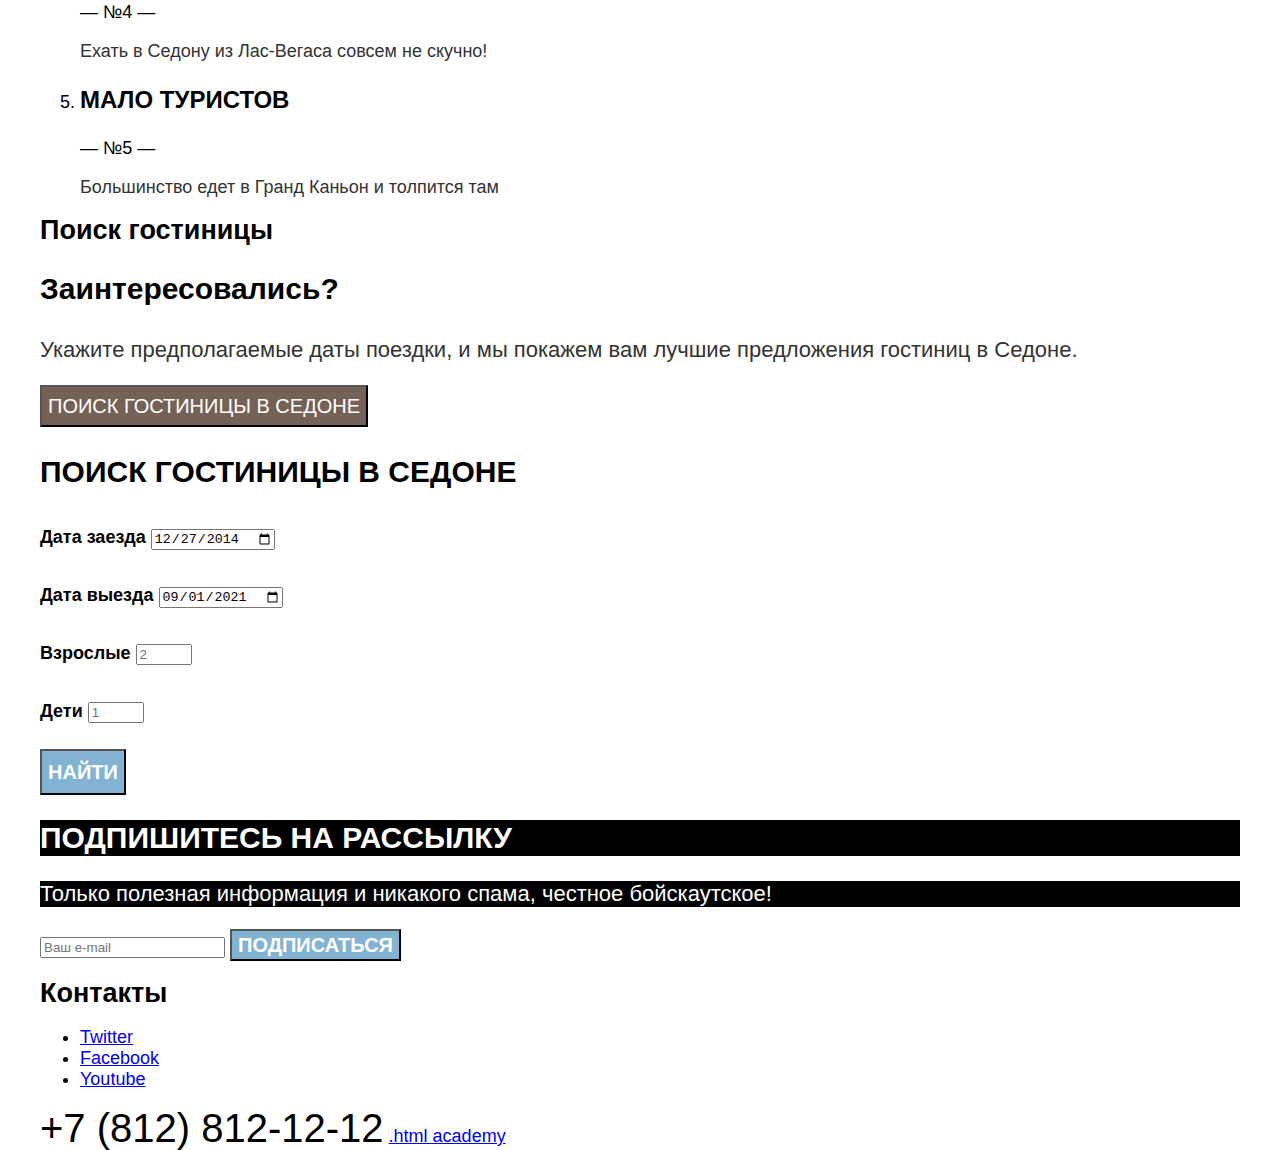
==== commit c28f42eb: "закончил стилизацию" ====
--- a/index.html
+++ b/index.html
@@ -4,6 +4,7 @@
 <head>
   <meta charset="utf-8">
   <title>Седона</title>
+  <link rel="stylesheet" href="styles/styles.css">
 </head>
 
 <body class="page">
@@ -11,7 +12,7 @@
   <header class="page-header">
 
     <nav class="page-header__navigation navigation">
-      <ul class=" navigation__list">
+      <ul class="navigation__list">
         <li class="navigation__item">
           <a class="navigation__link current">Главная</a>
         </li>
@@ -22,8 +23,8 @@
           <a class="navigation__link" href="catalog.html">Гостиницы</a>
         </li>
       </ul>
-      <div>
-        <img class="navigation__logo" src="" alt="Логотип Седона" width="" height="">
+      <div class="navigation__logo">
+        <img class="navigation__img" src="img/logo/logo-sedona.svg" alt="Логотип Седона" width="138" height="70">
       </div>
       <ul class="navigation-user">
         <li class="navigation-user__item">
@@ -35,34 +36,36 @@
           <a class="navigation-user__link" href="#">
             <span class="visually-hidden">Лайки</span>
           </a>
-          <section class="navigation__favorites favorites">
-            <h2 class="visually-hidden">Преимущества</h2>
-            <div class="favorites__box">
-              <img class="favorites__img" src="" alt="Гостиница 'Пустынный перепел'" width="" height="">
-              <a class="favorites__link" href="">Desert Quail Inn</a>
-              <p class="favorites__text">Мотель</p>
-            </div>
-            <div class="favorites__box">
-              <img class="favorites__img" src="" alt="Виллы в Поко-Диабло" width="" height="">
-              <a class="favorites__link" href="">Villas at Poco Diablo</a>
-              <p class="favorites__text">Апартаменты</p>
-            </div>
-            <a class="favorites__link" href="">Все избранные</a>
-          </section>
-        </li>
         <li class="navigation-user__item">
-          <button class="button" type="button">Хочу сюда</button>
+          <button class="button" type="button">Хочу сюда!</button>
         </li>
       </ul>
     </nav>
+    <section class="navigation__favorites favorites">
+      <h2 class="visually-hidden">Преимущества</h2>
+      <div class="favorites__box">
+        <img class="favorites__img" src="" alt="Гостиница 'Пустынный перепел'" width="" height="">
+        <a class="favorites__link" href="">Desert Quail Inn</a>
+        <p class="favorites__text">Мотель</p>
+      </div>
+      <div class="favorites__box">
+        <img class="favorites__img" src="" alt="Виллы в Поко-Диабло" width="" height="">
+        <a class="favorites__link" href="">Villas at Poco Diablo</a>
+        <p class="favorites__text">Апартаменты</p>
+      </div>
+      <a class="favorites__link favorites__link-button" href="">Все избранные</a>
+    </section>
   </header>
 
-  <main class="page-content">
+  <main class="page-content page-container">
 
     <section class="promo">
       <h2 class="visually-hidden">Добро пожаловать</h2>
-      <img class="promo__img" src="" alt="Добро пожаловать" width="" height="">
-      <img class="promo__img promo__img--bg" src="" alt="Горы Седоны" width="" height="">
+      <img class="promo__img" src="img/welcome.svg" alt="Добро пожаловать" width="458" height="352">>
+      <div>
+        <img class="promo__img promo__img--bg" src="img/background-sedona.jpg" alt="Горы Седоны" width="1200"
+        height="438">
+      </div>
       <div class="promo__box">
         <p class="promo__text">Седона — небольшой городок в Аризоне, заслуживающий большего!</p>
         <p class="promo__subtext">Рассмотрим 5 причин, по которым Седона круче, чем гранд каньон!</p>
@@ -79,23 +82,23 @@
               <p class="info__text">Седона — не аттракцион для туристов, там течёт своя жизнь</p>
             </div>
             <div class="wrap">
-              <img class="wrap__img" src="" alt="Город Седона" width="" height="">
+              <img class="wrap__img" src="img/city-of-sedona.jpg" alt="Город Седона" width="800" height="384">
             </div>
           </div>
           <div class="features">
             <ul class="features__list">
               <li class="features__item">
-                <span class="features__icon features__icon--house"></span>
+                <span class="features__icon features__icon--housing"></span>
                 <h3 class="advantages__title">Жильё</h3>
                 <p class="advantages__text">Рекомендуем пожить в настоящем мотеле, всё как в кино!</p>
               </li>
               <li class="features__item">
-                <span class="features__icon features__icon--eat"></span>
+                <span class="features__icon features__icon--eating"></span>
                 <h3 class="advantages__title">Еда</h3>
                 <p class="advantages__text"> Всегда заказывайте топовый фирменный бургер, вы не разочаруетесь!</p>
               </li>
               <li class="features__item">
-                <span class="features__icon features__icon--gift"></span>
+                <span class="features__icon features__icon--souvenir"></span>
                 <h3 class="advantages__title">Сувениры</h3>
                 <p class="advantages__text">Не только китайского, но и настоящего местного производства!</p>
               </li>
@@ -110,7 +113,7 @@
               <p class="info___text">Да, по нему можно пройти! Если вы осмелитесь, разумеется</p>
             </div>
             <div class="wrap">
-              <img class="wrap___img" src="" alt="Коньон" width="" height="">
+              <img class="wrap___img" src="img/devil's-bridge.jpg" alt="Коньон" width="800" height="384">
             </div>
           </div>
         </li>
@@ -166,11 +169,11 @@
 
   <footer class="page-footer">
 
-    <section class="page-footer__subscription subscription">
-      <h2 class="subscription__title">Подпишитесь на рассылку</h2>
-      <p class="subscription__text">Только полезная информация и никакого спама, честное бойскаутское!</p>
-      <form class="subscription__form" action="https://echo.htmlacademy.ru/" method="post">
-        <label for="email">Подписаться</label>
+    <section class="page-footer__subscription subscription-bg">
+      <h2 class="subscription-bg__title">Подпишитесь на рассылку</h2>
+      <p class="subscription-bg__text">Только полезная информация и никакого спама, честное бойскаутское!</p>
+      <form class="subscription-bg__form" action="https://echo.htmlacademy.ru/" method="post">
+        <label for="email"></label>
         <input type="email" name="email" id="email" placeholder="Ваш e-mail">
         <button type="submit" class="button">Подписаться</button>
       </form>
@@ -179,17 +182,17 @@
       <h2 class="visually-hidden">Контакты</h2>
       <ul class="social__list">
         <li class="social__item">
-          <a class="social__link social__link--tw" href="https://twitter.com/htmlacademy_ru">
+          <a class="social__link social__link--twitter" href="https://twitter.com/htmlacademy_ru">
             <span class="visually-hidden">Twitter</span>
           </a>
         </li>
         <li class="social__item">
-          <a class="social__link social__link--fa" href="https://www.facebook.com/htmlacademy">
+          <a class="social__link social__link--facebook" href="https://www.facebook.com/htmlacademy">
             <span class="visually-hidden">Facebook</span>
           </a>
         </li>
         <li class="social__item">
-          <a class="social__link social__link--yo" href="https://www.youtube.com/c/HTMLAcademyRUS">
+          <a class="social__link social__link--youtube" href="https://www.youtube.com/c/HTMLAcademyRUS">
             <span class="visually-hidden">Youtube</span>
           </a>
         </li>
--- a/styles/styles.css
+++ b/styles/styles.css
@@ -0,0 +1,379 @@
+/*catalog.html 179 line*/
+@font-face {
+  font-family: "PT Sans";
+  font-style: normal;
+  font-weight: 400;
+  src: url("fonts/ptsans-400.woff2") format("woff2");
+  font-display: swap;
+}
+
+@font-face {
+  font-family: "PT Sans";
+  font-style: normal;
+  font-weight: 700;
+  src: url("fonts/ptsans-700.woff2") format("woff2");
+  font-display: swap;
+}
+
+html {
+  height: 100%;
+}
+
+body {
+  margin: 0 40px;
+  display: flex;
+  flex-direction: column;
+  min-height: 100%;
+  font-family: "PT Sans", sans-serif;
+  font-size: 18px;
+  line-height: 21px;
+  font-weight: 400;
+  color: #000000;
+  background-color: #FFFFFF;
+}
+
+.navigation {
+  display: flex;
+  width: 1200px;
+  margin: 0 auto;
+}
+
+.navigation-list {
+  margin: 0;
+  padding: 0;
+  width: 540px;
+}
+
+.navigation-user {
+  margin: 0;
+  padding: 0;
+  max-width: 350px;
+  margin-left: auto;
+}
+
+.navigation__logo {
+  display: block;
+  margin: 0 auto;
+}
+
+.navigation__link {
+  font-size: 20px;
+  line-height: 26px;
+  font-weight: 700;
+  color: #000000;
+  text-decoration: none;
+}
+
+.navigation-user__link {
+  font-weight: 700;
+  color: #000000;
+  text-decoration: none;
+}
+
+.navigation-user__item .button {
+  font-size: 16px;
+  color: #FFFFFF;
+  text-transform: uppercase;
+  background-color: #756257;
+}
+
+.favorites__link {
+  line-height: 40px;
+  font-weight: 700;
+  color: #000000;
+  text-decoration: none;
+}
+
+.favorites__link--button {
+  font-size: 16px;
+  font-weight: 700;
+  text-transform: uppercase;
+}
+
+.favorites__text {
+  font-size: 16px;
+  color: #333333;
+}
+
+.favorites__link-button {
+font-size: 16px;
+font-size: 700;
+text-transform: uppercase;
+color: #FFFFFF;
+background-color: #756257;
+}
+
+.page-container {
+  flex-grow: 1;
+}
+
+.promo {
+display: flex;
+flex-direction: column;
+margin: 0 auto;
+}
+
+.promo__img {
+  margin: 0 auto;
+}
+
+.promo__box {
+  display: flex;
+  flex-direction: column;
+  margin: 63px 240px 79px 240px;
+  width: 720px;
+  height: 140px;
+}
+
+.promo__text {
+  width: 720px;
+  height: 80px;
+  font-size: 30px;
+  line-height: 36px;
+  font-weight: 700;
+  text-align: center;
+  text-transform: uppercase;
+}
+
+.promo__subtext {
+  font-size: 22px;
+  line-height: 36px;
+  color: #333333;
+  text-align: center;
+}
+
+.info {
+  color: #FFFFFF;
+  background-color: #83B3D3;
+}
+
+.info__title {
+  font-size: 24px;
+  line-height: 28px;
+  font-weight: 700;
+}
+
+.features__list {
+  text-decoration: none;
+}
+
+.advantages__title {
+  font-size: 24px;
+  line-height: 28px;
+  font-weight: 700;
+  text-transform: uppercase;
+}
+
+.advantages__text {
+  color: #333333;
+}
+
+.hotel-search__text {
+  font-size: 30px;
+  line-height: 36px;
+  font-weight: 700;
+}
+
+.hotel-search__subtext {
+  font-size: 22px;
+  line-height: 26px;
+  color: #333333;
+}
+
+.hotel-search .button {
+  font-size: 20px;
+  line-height: 36px;
+  color: #FFFFFF;
+  text-transform: uppercase;
+  background-color: #756257;
+}
+
+.arrival__title {
+  font-size: 30px;
+  line-height: 40px;
+  font-weight: 700;
+  text-transform: uppercase;
+}
+
+.form-pop-up label {
+  line-height: 40px;
+  font-weight: 700;
+}
+
+.form-pop-up .button {
+  font-size: 20px;
+  line-height: 40px;
+  font-weight: 700;
+  color: #FFFFFF;
+  background-color: #83B3D3;
+}
+
+.subscription-bg__title {
+  font-size: 30px;
+  line-height: 36px;
+  font-weight: 700;
+  text-transform: uppercase;
+  color: #FFFFFF;
+  background-color: black;
+}
+
+.subscription-bg__text {
+  font-size: 22px;
+  line-height: 26px;
+  color: #FFFFFF;
+  background-color: black;
+}
+
+.subscription-bg__form .button {
+  font-size: 20px;
+  line-height: 26px;
+  font-weight: 700;
+  text-transform: uppercase;
+  color: #FFFFFF;
+  background-color: #83B3D3;
+}
+
+.contacts-phone {
+  font-size: 40px;
+  line-height: 40px;
+  color: #000000;
+  text-decoration: none;
+}
+
+/*catalog.html*/
+
+.inner-content-header {
+  font-size: 20px;
+  line-height: 26px;
+  color: #FFFFFF;
+  background-color: #000000;
+  background-image: url("img/background-catalog.png");
+  background-size: 100% auto;
+  background-repeat: no-repeat;
+}
+
+.inner-content__title {
+  font-size: 60px;
+  line-height: 78px;
+  font-weight: 700;
+}
+
+.breadcrumbs__link {
+  font-size: 16px;
+  line-height: 21px;
+}
+
+.catalog-filter legend {
+  font-weight: 700;
+}
+
+.catalog-filter label {
+  font-size: 18px;
+  line-height: 23px;
+}
+
+.catalog-filter .button-apply {
+  font-size: 16px;
+  line-height: 21px;
+  font-weight: 700;
+  text-transform: uppercase;
+  color: #FFFFFF;
+  background-color: #83B3D3;
+}
+
+.catalog-filter .button-reset {
+  font-size: 18px;
+  line-height: 23px;
+}
+
+.sorting__text {
+  font-size: 30px;
+  line-height: 39px;
+  font-weight: 700;
+}
+
+.search-results {
+  font-size: 16px;
+  line-height: 21px;
+}
+
+.info-catalog__link {
+  font-size: 24px;
+  line-height: 31px;
+  font-weight: 700;
+  color: #000000;
+  text-decoration: none;
+}
+
+.left-col__text,
+.right-col__text {
+  font-size: 18px;
+  line-height: 23px;
+  color: #333333;
+}
+
+.button-detailed {
+  font-weight: 700;
+  text-transform: uppercase;
+  color: #FFFFFF;
+  background-color: #756257;
+}
+
+.button-favourites {
+  font-weight: 700;
+  text-transform: uppercase;
+  color: #FFFFFF;
+  background-color: #83B3D3;
+}
+
+.sub-rating {
+  font-size: 16px;
+  line-height: 21px;
+  text-transform: uppercase;
+  color: #333333;
+}
+
+.button-upload {
+  font-size: 16px;
+  line-height: 21px;
+  text-transform: uppercase;
+  color: #FFFFFF;
+  background-color: #83B3D3;
+}
+
+.pagination__link {
+  font-size: 20px;
+  line-height: 26px;
+  font-weight: 700;
+  text-decoration: none;
+  color: #FFFFFF;
+  background-color: #83B3D3;
+}
+
+.pagination__text {
+  font-size: 18px;
+  line-height: 23px;
+  color: #333333;
+}
+
+.subscription__title {
+  font-size: 30px;
+  line-height: 36px;
+  font-weight: 700;
+  text-transform: uppercase;
+}
+
+.subscription__text {
+  font-size: 22px;
+  line-height: 26px;
+  color: #333333;
+}
+
+.subscription__form .button {
+  font-size: 20px;
+  line-height: 26px;
+  font-weight: 700;
+  text-transform: uppercase;
+  color: #FFFFFF;
+  background-color: #83B3D3;
+}
